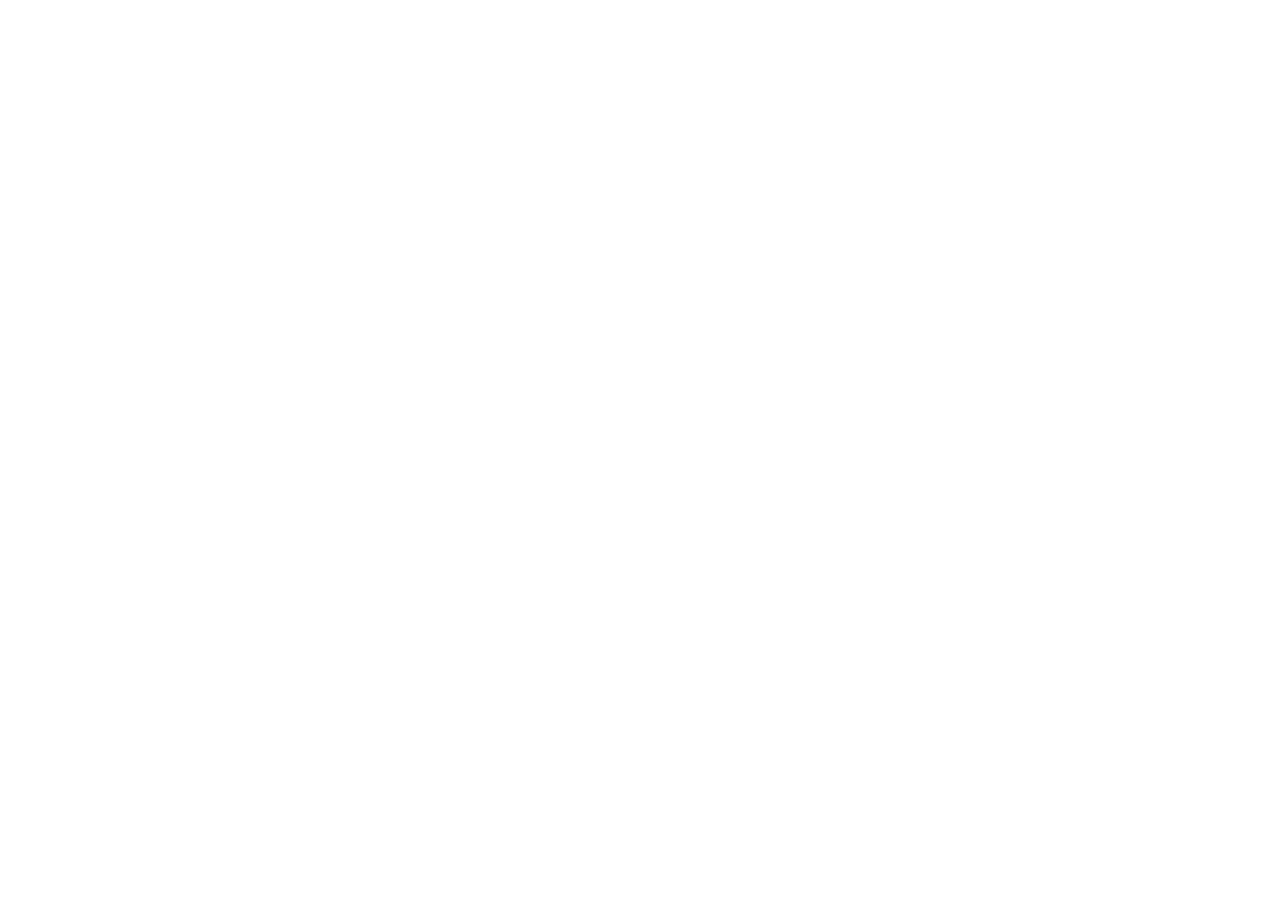
==== HTML5/index.html @ 854f9759 "add new folder" ====
<!DOCTYPE html>
<html lang="en">

<head>
    <meta charset="UTF-8">
    <meta http-equiv="X-UA-Compatible" content="IE=edge">
    <meta name="viewport" content="width=device-width, initial-scale=1.0">
    <title> My website</title>
</head>

<body>

    <!-- <div class="header">
        <div class="navigation"></div>
    </div>

    <div class="main">
        <div class="aside"></div>
        <div class="section"></div>
    </div>

    <div class="footer">
    </div> -->

    <header>
        <nav></nav>
    </header>

    <main>
        <aside></aside>
        <section>
            <article></article>
        </section>
    </main>

    <footer>
    </footer>

</body>

</html>
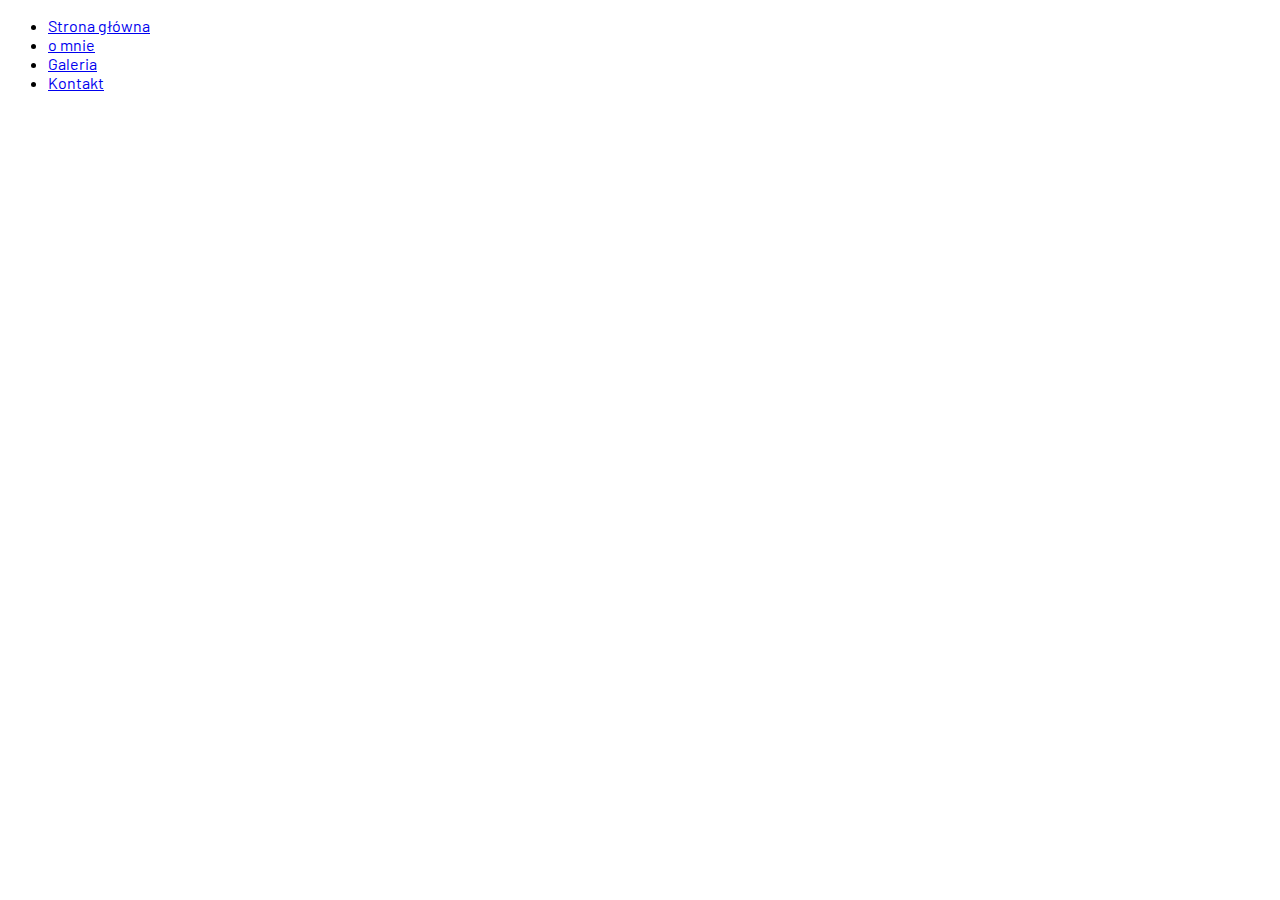
==== commit 5ff6a513: "add buttons" ====
--- a/HTML5/index.html
+++ b/HTML5/index.html
@@ -6,6 +6,10 @@
     <meta http-equiv="X-UA-Compatible" content="IE=edge">
     <meta name="viewport" content="width=device-width, initial-scale=1.0">
     <title> My website</title>
+    <link rel="preconnect" href="https://fonts.googleapis.com">
+    <link rel="preconnect" href="https://fonts.gstatic.com" crossorigin>
+    <link href="https://fonts.googleapis.com/css2?family=Barlow:wght@300;500;700&display=swap" rel="stylesheet">
+    <link rel="stylesheet" href="./css/style.css">
 </head>
 
 <body>
@@ -23,10 +27,22 @@
     </div> -->
 
     <header>
-        <nav></nav>
+        <nav>
+            <!-- <ul> lista nienumerowana -->
+            <!-- <ol> lista numerowana-->
+            <ul>
+                <!-- <li> elementy listy -->
+                <li><a href="/HTML5/">Strona główna</a></li>
+                <li><a href="aboutMy.html">o mnie</a></li>
+                <li><a href="gallery.html">Galeria</a></li>
+                <li><a href="contact.html">Kontakt</a></li>
+
+            </ul>
+        </nav>
     </header>
 
     <main>
+        <h1></h1>
         <aside></aside>
         <section>
             <article></article>
--- a/HTML5/css/style.css
+++ b/HTML5/css/style.css
@@ -0,0 +1,3 @@
+body {
+    font-family: 'Barlow', sans-serif;
+}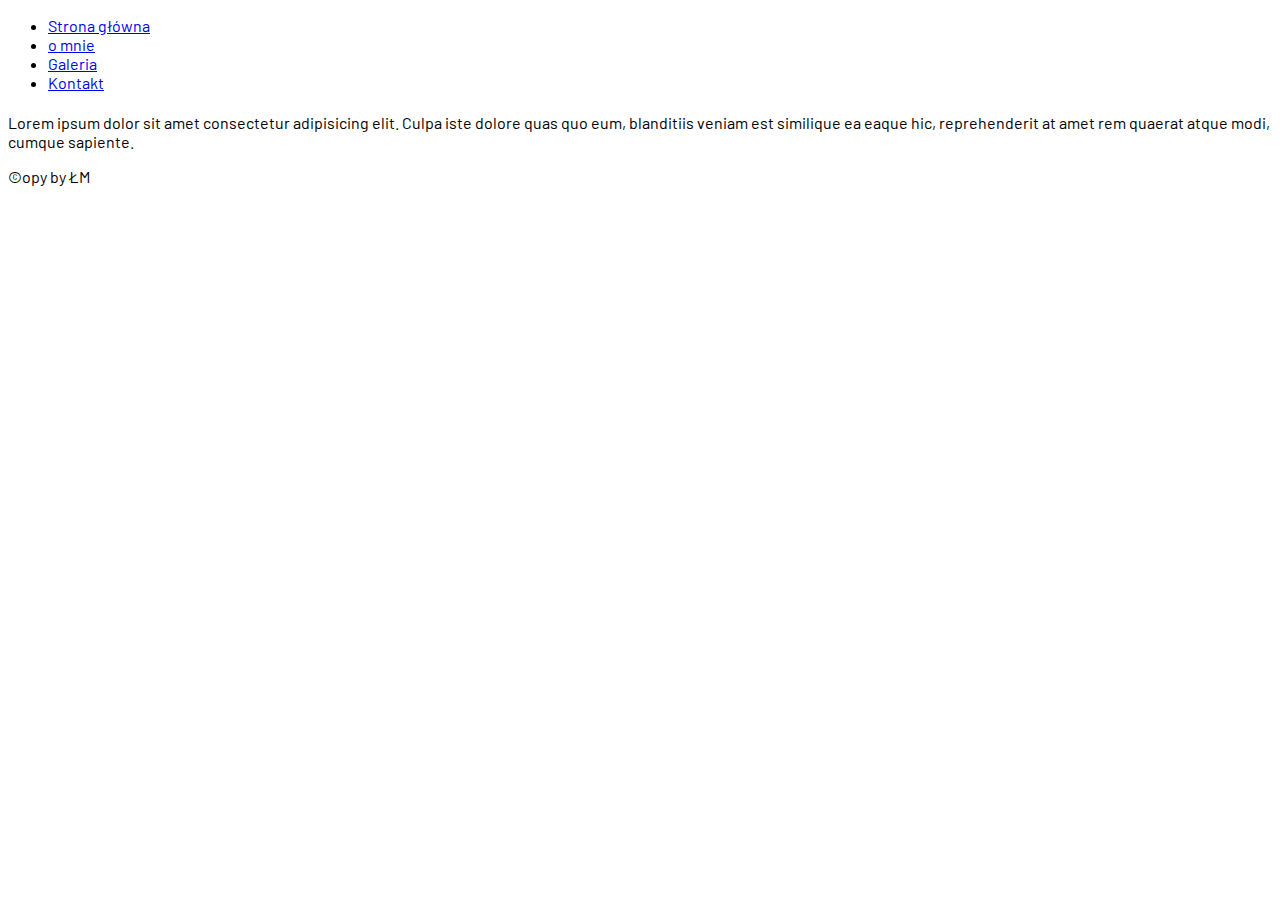
==== commit da8edb91: "Add footer" ====
--- a/HTML5/index.html
+++ b/HTML5/index.html
@@ -45,11 +45,17 @@
         <h1></h1>
         <aside></aside>
         <section>
-            <article></article>
+            <article>
+                <p id="main" class="paragraph">Lorem ipsum dolor sit amet consectetur adipisicing elit. Culpa iste
+                    dolore quas quo eum, blanditiis veniam est similique ea eaque hic, reprehenderit at amet rem quaerat
+                    atque modi, cumque sapiente.
+                </p>
+            </article>
         </section>
     </main>
 
-    <footer>
+    <footer class="bottom">
+        &copy;opy by ŁM
     </footer>
 
 </body>
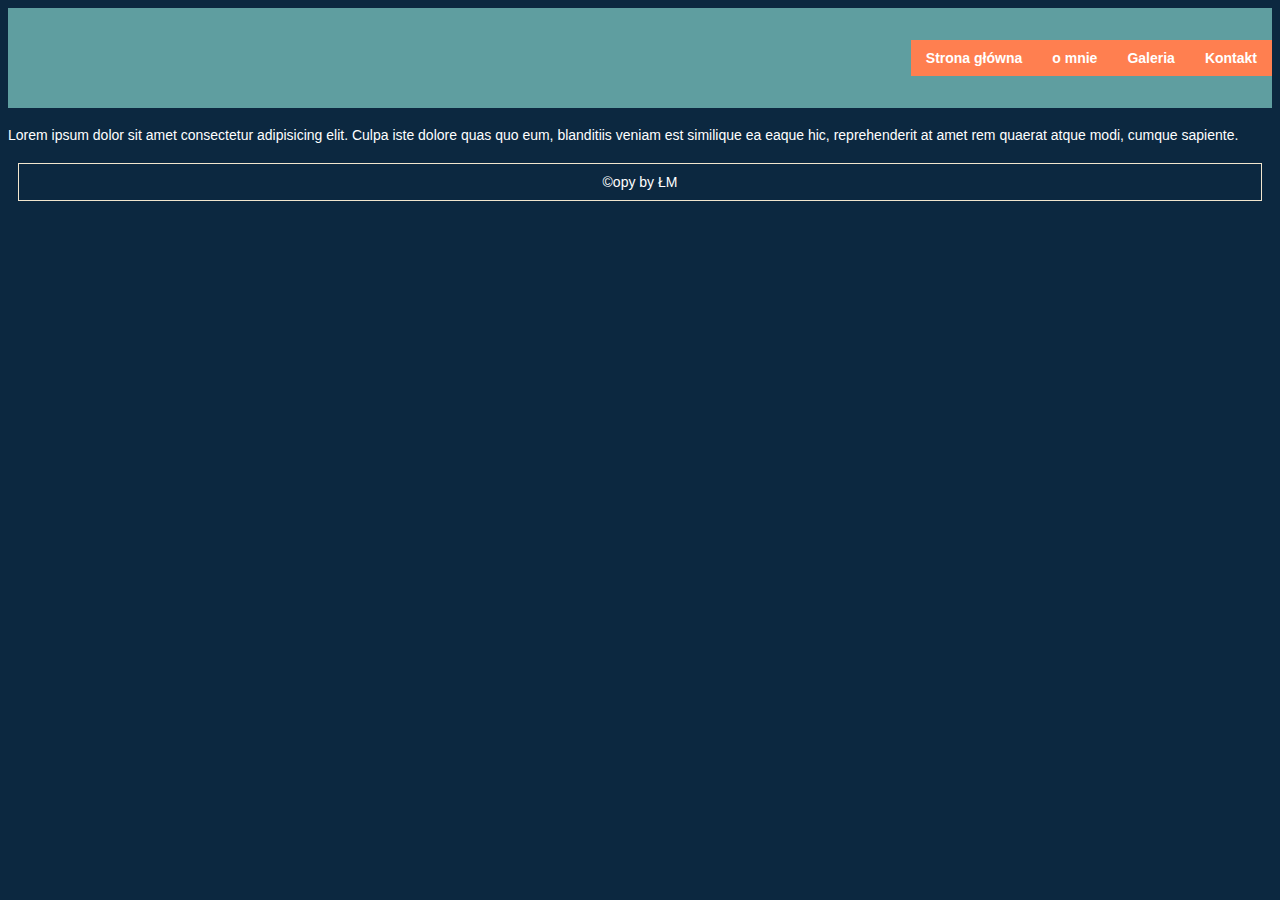
==== commit 360bdefc: "add reset.css" ====
--- a/HTML5/index.html
+++ b/HTML5/index.html
@@ -26,12 +26,11 @@
     <div class="footer">
     </div> -->
 
-    <header>
+    <header class="topHeader">
         <nav>
-            <!-- <ul> lista nienumerowana -->
-            <!-- <ol> lista numerowana-->
+
             <ul>
-                <!-- <li> elementy listy -->
+
                 <li><a href="/HTML5/">Strona główna</a></li>
                 <li><a href="aboutMy.html">o mnie</a></li>
                 <li><a href="gallery.html">Galeria</a></li>
--- a/HTML5/css/style.css
+++ b/HTML5/css/style.css
@@ -1,3 +1,222 @@
 body {
-    font-family: 'Barlow', sans-serif;
-}+    font-family: 'Montserrat', sans-serif;
+    background-color: #0C2840;
+    font-size: 14px;
+    color: #FFFFFF;
+}
+
+/* header */
+
+/* 
+    header
+    - dodajemy bg color na cały header (skorzystaj z klasy)
+    - ustawiamy linki obok siebie (style będą dotyczyć listy z elementami <li>)
+    - przesuwamy sekcję z linkami do prawej strony (justify-content z flexboxa) - style dla kontenera <nav> wewnątrz <header class="topHeader">
+    
+    linki 
+    - pogrubione, 
+    - inny kolor niż bg color headera
+    - wyłączamy podkreślenie
+    - zmiana stanu na hover + animacja na przejście
+    - text-decoration - odpowiada za podkreślenie (wartość "none" ją wyłączy)
+    wskazówki:
+    - ul li a -> selektor dla hiperłącza w liście elementów
+    - header.klasa - selektor dla headera o konkretnej klasie
+    - warto stylować "od góry" tzn schodzimy w dół (w drzewie HTML) z dokładnością stylów
+*/
+
+header.topHeader {
+    background-color: cadetblue;
+    height: 100px;
+    display: flex;
+    justify-content: flex-end;
+}
+
+header.topHeader nav {
+    display: flex;
+    justify-content: flex-end;
+    align-items: center;
+}
+
+header.topHeader ul {
+    list-style: none;
+    display: flex;
+    margin: 0px;
+    padding: 0px;
+}
+
+header.topHeader nav ul li a {
+    padding: 10px 15px;
+    background-color: coral;
+    transition: .3s all;
+    text-decoration: none;
+    color: #FFFFFF;
+    font-weight: 700;
+    font-size: 14px;
+    display: flex;
+}
+
+header.topHeader ul li a:hover {
+    background-color: wheat;
+}
+
+/* header - end */
+
+h1 {
+    color: #A3BFBF;
+    font-weight: 700;
+}
+
+/* form */
+
+form#contactForm {
+    width: 50%;
+}
+
+form#contactForm input,
+form#contactForm textarea {
+    border-radius: 5px;
+    padding: 5px;
+}
+
+form#contactForm > label {
+    display: flex;
+    flex-direction: column;
+    
+    /* margin-top: 20px; */
+}
+
+form#contactForm > label > span {
+    font-weight: 700;
+    margin-bottom: 2px;
+}
+
+form#contactForm div > label > span {
+    font-weight: 700;
+}
+
+/* 
+    label nad inputem:
+    - pogrubienie
+    - margin 5px od inputa
+    label przy checkboxie/radio:
+    - pogrubienie
+*/
+
+form#contactForm > div,
+form#contactForm > label {
+    margin-top: 20px;
+}
+
+form#contactForm > div:hover {
+    /*  */
+}
+
+/* 
+    form div .red {} - wskazujemy na element o klasie red wewnątrz <div>, który jest wewnatrz <form>
+    form div.red {} - wskazujemy na div o klasie red wewnątrz <form>
+*/
+
+/* style dla przycisku */
+form#contactForm input[type=submit] {
+    /* 
+        margines 10px od góry
+        padding 2px 5px
+        text-transform: uppercase; Aaa -> AAA
+        background-color: #ffffff;
+        color: #000000;
+        font-weight: 700;
+        wielkosc fonta 11px;
+        border: 0px;
+    */
+
+    margin-top: 10px;
+    padding: 10px 15px;
+    text-transform: uppercase;
+    
+    background: linear-gradient(0deg, rgba(10,25,92,1) 0%, rgba(255,255,255,1) 100%);
+    color: #000;
+
+    font-weight: 700;
+    font-size: 11px;
+    border: 0px;
+    
+    /* sterowanie procesem przejścia np. ze stanu podstawowego na stan "najazd", podajemy czas i właściwości które mają ulec zmianie w podanym czasie (w tym przypadku wszystkie - all) */
+    transition: .3s all;
+}
+
+/* pseudoklasy */
+/* :hover - najazd myszką */
+
+form#contactForm input[type=submit]:hover {
+    /* rgba - a odpowiada za kanał alpha (przezroczystość), 1 oznacza 100% wypełnienia, 0.1 - 10% */
+    background: linear-gradient(0deg, rgba(255,255,255,1) 0%, rgba(10,25,92,1) 100%);
+    cursor: pointer;
+    color: #fff; /* color - kolor tekstu (na buttonie) */
+}
+
+/* form#contactForm > label */
+/* odnosi się do form > label - label jest bezpośrednim dzieckiem form */
+
+/* form#contactForm label */
+/* odnosi się do np. form > div > div > p > span > label - label leży gdziekolwiek w strukturze HTML */
+
+/* form - end */
+
+/* footer */
+footer.bottom {
+    /* ramka, solid - ciągła linia, dotted - kropkowana, dashed - przerywana*/
+    border: 1px solid #F2E6CE;
+
+    /* odstępy wewnętrzne */
+    padding: 10px 5px;
+
+    /* wyrównanie tekstu - left, right, center, justify */
+    text-align: center;
+
+    /* margines - od góry */
+    margin-top: 20px;
+    margin-bottom: 20px;
+    margin-right: 10px;
+    margin-left: 10px;
+
+    /* shorthand margin - 20px góra/dół, 10px lewo/prawo */
+    margin: 20px 10px;
+
+
+    /* margin - zgodnie z ruchem wskazówek zegara - góra/prawo/dół/lewo */
+    margin: 20px 5px 20px 10px;
+
+    /* margin - 20px góra, 10px lewo/prawo, 5px od dołu */
+    margin: 20px 10px 5px;
+
+}
+
+/* 
+    <footer class="bottom highlited main">
+        <p>...</p>
+    </footer>
+    <article id="first">
+        <p>....</p>
+    </article>
+            
+            klasa           id
+    HTML    bottom          first
+    CSS     .bottom         #first
+*/
+
+
+
+/* 
+.paragraph {
+    color: green;
+}
+p {
+    color: purple;
+}
+#main {
+    color: red;
+}
+#test #main {
+    color: blue;
+} */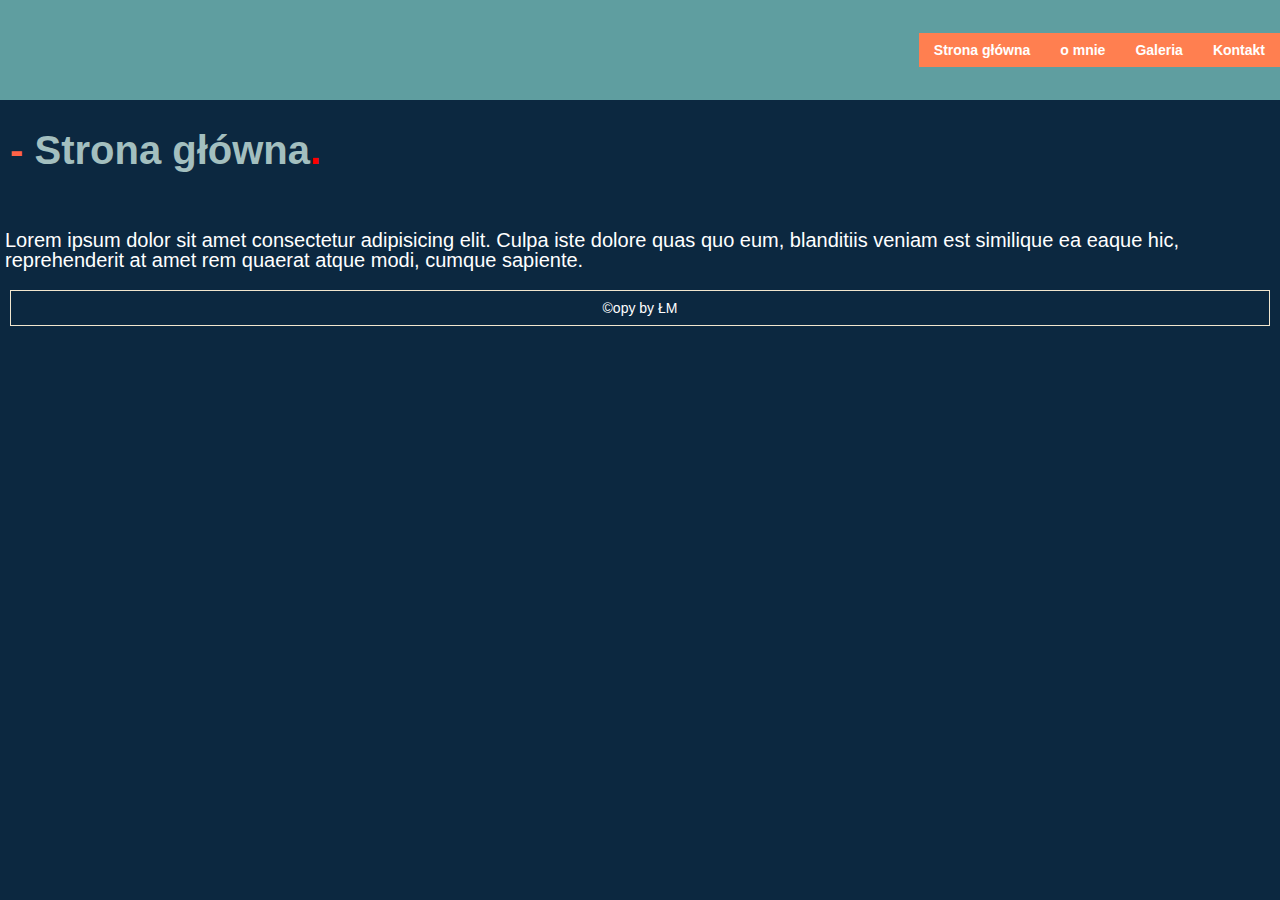
==== commit 073278a3: "final end" ====
--- a/HTML5/index.html
+++ b/HTML5/index.html
@@ -9,6 +9,7 @@
     <link rel="preconnect" href="https://fonts.googleapis.com">
     <link rel="preconnect" href="https://fonts.gstatic.com" crossorigin>
     <link href="https://fonts.googleapis.com/css2?family=Barlow:wght@300;500;700&display=swap" rel="stylesheet">
+    <link rel="stylesheet" href="./css/reset.css">
     <link rel="stylesheet" href="./css/style.css">
 </head>
 
@@ -41,7 +42,7 @@
     </header>
 
     <main>
-        <h1></h1>
+        <h1>Strona główna</h1>
         <aside></aside>
         <section>
             <article>
@@ -56,6 +57,7 @@
     <footer class="bottom">
         &copy;opy by ŁM
     </footer>
+    <script src="./scripts/main.js"></script>
 
 </body>
 
--- a/HTML5/css/style.css
+++ b/HTML5/css/style.css
@@ -1,3 +1,10 @@
+/* 1rem to zawsze wartość font-size na root element (<html>) */
+
+html {
+    font-size: 10px; /* 1rem = 10px */
+    /* padding: 20px; NIE WCHODZI W SKŁAD JEDNOSTKI "rem" */
+}
+
 body {
     font-family: 'Montserrat', sans-serif;
     background-color: #0C2840;
@@ -60,17 +67,76 @@
     background-color: wheat;
 }
 
+.headerFixed {
+    position: fixed;
+    width: 100vw;
+    top: 0;
+    left: 0;
+}
+
 /* header - end */
 
 h1 {
     color: #A3BFBF;
     font-weight: 700;
-}
+    font-size: 2.4rem;
+    padding: 1rem;
+    margin-top: 20px;
+}
+
+/* odnosimy się do pierwszej litery tagu <h1> */
+h1::first-letter {
+    color: tomato;
+}
+
+/* dodawanie elementu przed naszym tagiem H1 (wewnątrz <h1> </h1>) */
+h1::before {
+    content: "- ";
+    color: black;
+}
+
+/* dodawanie elementu po naszym tagu H1 (wewnątrz <h1> </h1>) */
+h1::after {
+    content: '.';
+    color: red;
+}
+
+/* main */
+
+main section p {
+    margin: 1rem 0;
+    font-size: 2rem;
+    padding: 0px 0.5rem;
+}
+
+main section p:first-of-type {
+    margin-top: 5rem;
+}
+
+.mainMarginTop {
+    margin-top: 110px;
+}
+
+/* main - end */
+
+
 
 /* form */
 
 form#contactForm {
-    width: 50%;
+    width: 30rem;
+
+    /* jednostki */
+    /* px, %, pt - 1.33px, vh, vw */
+
+    /* vh - wysokość viewportu (ekranu), 100vh - 100% wysokości ekranu */
+    /* vw - szerokość viewportu (ekranu), 50vw - 50% szerokości ekranu */
+
+    /* em, rem */
+
+    /* em - font-size elementu nadrzędnego */
+    /* rem - font-size root element */
+    
 }
 
 form#contactForm input,
@@ -219,4 +285,18 @@
 }
 #test #main {
     color: blue;
-} */+} */
+
+/* mobile-first -> min-width */
+@media screen and (min-width: 426px) {
+    h1 {
+        font-size: 4rem;
+    }
+}
+
+/* desktop-first -> max-width */
+@media screen and (max-width: 425px) {
+    h1 {
+        font-size: 1.2rem;
+    }
+}